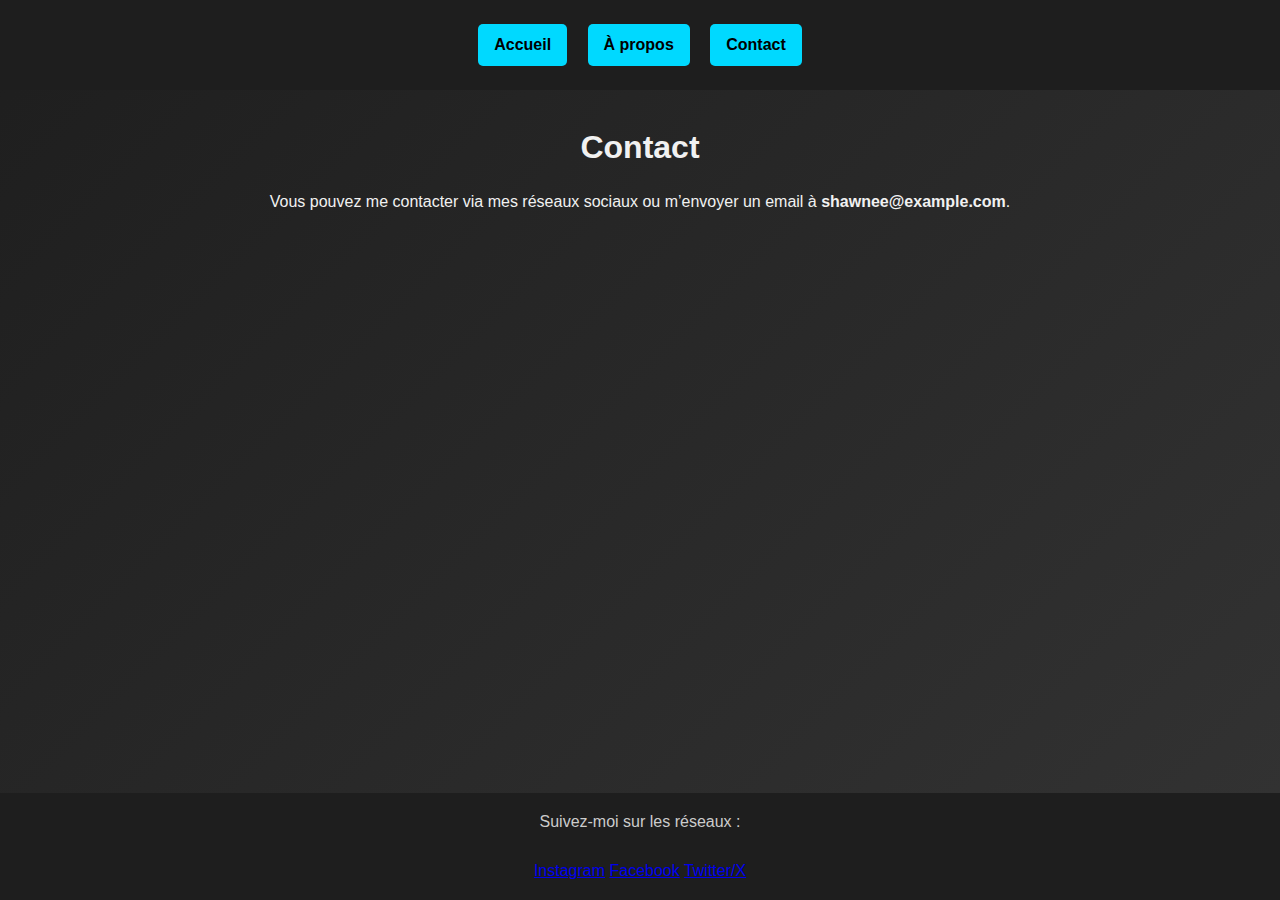
==== contact.html @ d5476383 "Add files via upload" ====
<!DOCTYPE html>
<html lang="fr">
<head>
  <meta charset="UTF-8">
  <title>Contact - ZAKARIAE BOUDOUMA </title>
  <link rel="stylesheet" href="style.css">
</head>
<body>
  <nav>
    <a href="index.html">Accueil</a>
    <a href="about.html">À propos</a>
    <a href="contact.html">Contact</a>
  </nav>

  <div class="container">
    <h1>Contact</h1>
    <p>Vous pouvez me contacter via mes réseaux sociaux ou m’envoyer un email à <strong>shawnee@example.com</strong>.</p>
  </div>

  <footer>
    <p>Suivez-moi sur les réseaux :</p>
    <div class="social-links">
      <a href="https://www.instagram.com/boudouma77?igsh=NWR0bzVxaXpqN3Q3&utm_source=qr"><i class="fab fa-instagram"></i> Instagram</a>
      <a href="https://www.facebook.com/zigzag.ziko?mibextid=wwXIfr&mibextid=wwXIfr"><i class="fab fa-facebook"></i> Facebook</a>
      <a href="https://x.com/BoudoumaZiko"><i class="fab fa-twitter"></i> Twitter/X</a>
    </div>
  </footer>
</body>
</html>
---- style.css ----
/* Global Styles */
* {
  box-sizing: border-box;
  margin: 0;
  padding: 0;
}

body {
  font-family: 'Segoe UI', sans-serif;
  background-color: #121212;
  color: #f1f1f1;
  line-height: 1.6;
  display: flex;
  flex-direction: column;
  min-height: 100vh;
  animation: fadeIn 1s ease-in;
}

/* Fade-in animation */
@keyframes fadeIn {
  from { opacity: 0; }
  to { opacity: 1; }
}

/* Navigation */
nav {
  background-color: #1e1e1e;
  padding: 1rem;
  text-align: center;
}

nav a {
  background-color: #00d9ff;
  color: #000;
  text-decoration: none;
  margin: 0.5rem;
  padding: 0.5rem 1rem;
  font-weight: 600;
  font-size: 1rem;
  border-radius: 5px;
  transition: background-color 0.3s ease, transform 0.3s ease;
  display: inline-block;
}

nav a:hover {
  background-color: #00aacc;
  transform: scale(1.05);
}

/* Container */
.container {
  flex: 1;
  padding: 2rem;
  max-width: 1200px;
  margin: auto;
  text-align: center;
}

/* Headings & Paragraphs */
h1, h2, h3 {
  margin-bottom: 1rem;
}

p {
  margin-bottom: 1.5rem;
}

/* Image Styling */
img {
  max-width: 80%;
  height: auto;
  border-radius: 10px;
  margin: 2rem auto;
  box-shadow: 0 0 10px rgba(0,0,0,0.4);
  transition: transform 0.3s ease;
}

img:hover {
  transform: scale(1.02);
}

/* Footer */
footer {
  background-color: #1e1e1e;
  color: #ccc;
  text-align: center;
  padding: 1rem 0;
}

/* Responsive Design */
@media (max-width: 768px) {
  nav a {
    display: block;
    margin: 0.5rem auto;
  }

  .container {
    padding: 1rem;
  }

  img {
    max-width: 100%;
  }
}


/* Custom Button Styles */
.btn {
  display: inline-block;
  padding: 0.75rem 1.5rem;
  border-radius: 5px;
  text-decoration: none;
  color: white;
  font-weight: bold;
  transition: all 0.3s ease;
  margin: 0.5rem;
}

.full {
  display: block;
  width: 100%;
  max-width: 300px;
  margin: 0.5rem auto;
}

.green {
  background-color: #28a745;
}

.green:hover {
  background-color: #218838;
}

.pink {
  background-color: #e83e8c;
}

.pink:hover {
  background-color: #c82373;
}

.blue {
  background-color: #007bff;
}

.blue:hover {
  background-color: #0056b3;
}

/* Profile image styling */
.profile-image {
  max-width: 250px;
  width: 100%;
  border-radius: 50%;
  margin: 1.5rem auto;
  box-shadow: 0 0 15px rgba(0,0,0,0.4);
  transition: transform 0.3s ease;
}

.profile-image:hover {
  transform: scale(1.05);
}


/* Red Instagram Button */
.red {
  background-color: #e60023;
}

.red:hover {
  background-color: #b8001a;
}

/* Yellow Twitter Button */
.yellow {
  background-color: #ffcc00;
  color: #000;
}

.yellow:hover {
  background-color: #e6b800;
}

/* Smooth entry animation for container */
.container {
  animation: slideUp 1s ease-in-out;
}

@keyframes slideUp {
  from {
    transform: translateY(30px);
    opacity: 0;
  }
  to {
    transform: translateY(0);
    opacity: 1;
  }
}


/* Animated Background */
body {
  background: linear-gradient(-45deg, #1e1e1e, #2a2a2a, #3a3a3a, #1e1e1e);
  background-size: 400% 400%;
  animation: gradientBG 15s ease infinite;
}

@keyframes gradientBG {
  0% { background-position: 0% 50%; }
  50% { background-position: 100% 50%; }
  100% { background-position: 0% 50%; }
}

/* Background Video Styling */
#bg-video {
  position: fixed;
  top: 0;
  left: 0;
  width: 100vw;
  height: 100vh;
  object-fit: cover;
  z-index: -1;
  opacity: 0.2;
}


#bg-video {
  opacity: 0.5; /* وضوح أكثر */
}

/* تأثير دخول ناعم للعناوين */
h1, h2, h3, p {
  animation: fadeInUp 1.5s ease-in-out;
}

/* تأثير hover تكبير للأزرار */
button, .btn {
  transition: transform 0.3s ease, box-shadow 0.3s ease;
}

button:hover, .btn:hover {
  transform: scale(1.05);
  box-shadow: 0 4px 12px rgba(0, 0, 0, 0.2);
}

/* keyframes للظهور الناعم */
@keyframes fadeInUp {
  from {
    opacity: 0;
    transform: translateY(20px);
  }
  to {
    opacity: 1;
    transform: translateY(0);
  }
}
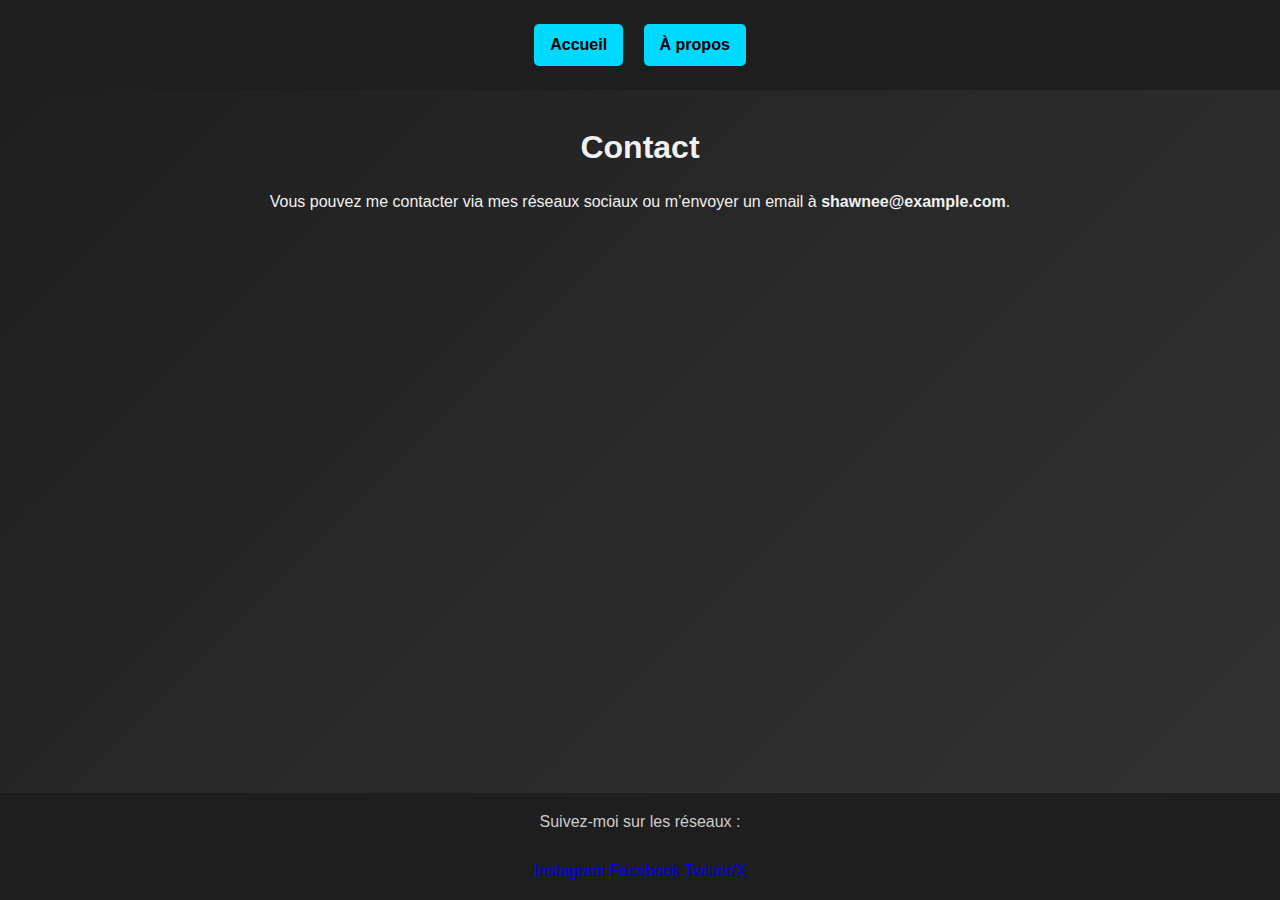
==== commit 655ef3cc: "ra zedt chi haja" ====
--- a/contact.html
+++ b/contact.html
@@ -8,8 +8,7 @@
 <body>
   <nav>
     <a href="index.html">Accueil</a>
-    <a href="about.html">À propos</a>
-    <a href="contact.html">Contact</a>
+    <a href="about.html">À propos</a> 
   </nav>
 
   <div class="container">
--- a/style.css
+++ b/style.css
@@ -133,12 +133,13 @@
 }
 
 .pink {
-  background-color: #e83e8c;
-}
-
-.pink:hover {
-  background-color: #c82373;
-}
+  background-color: white;
+}
+
+.gray {
+  background-color: gray;
+}
+
 
 .blue {
   background-color: #007bff;
@@ -146,6 +147,12 @@
 
 .blue:hover {
   background-color: #0056b3;
+}
+.black {
+  background-color: #000;
+}
+.light-blue {
+  background-color: #00d9ff;
 }
 
 /* Profile image styling */
@@ -221,7 +228,8 @@
   height: 100vh;
   object-fit: cover;
   z-index: -1;
-  opacity: 0.2;
+  opacity: 0.4;
+  pointer-events:none ;
 }
 
 
